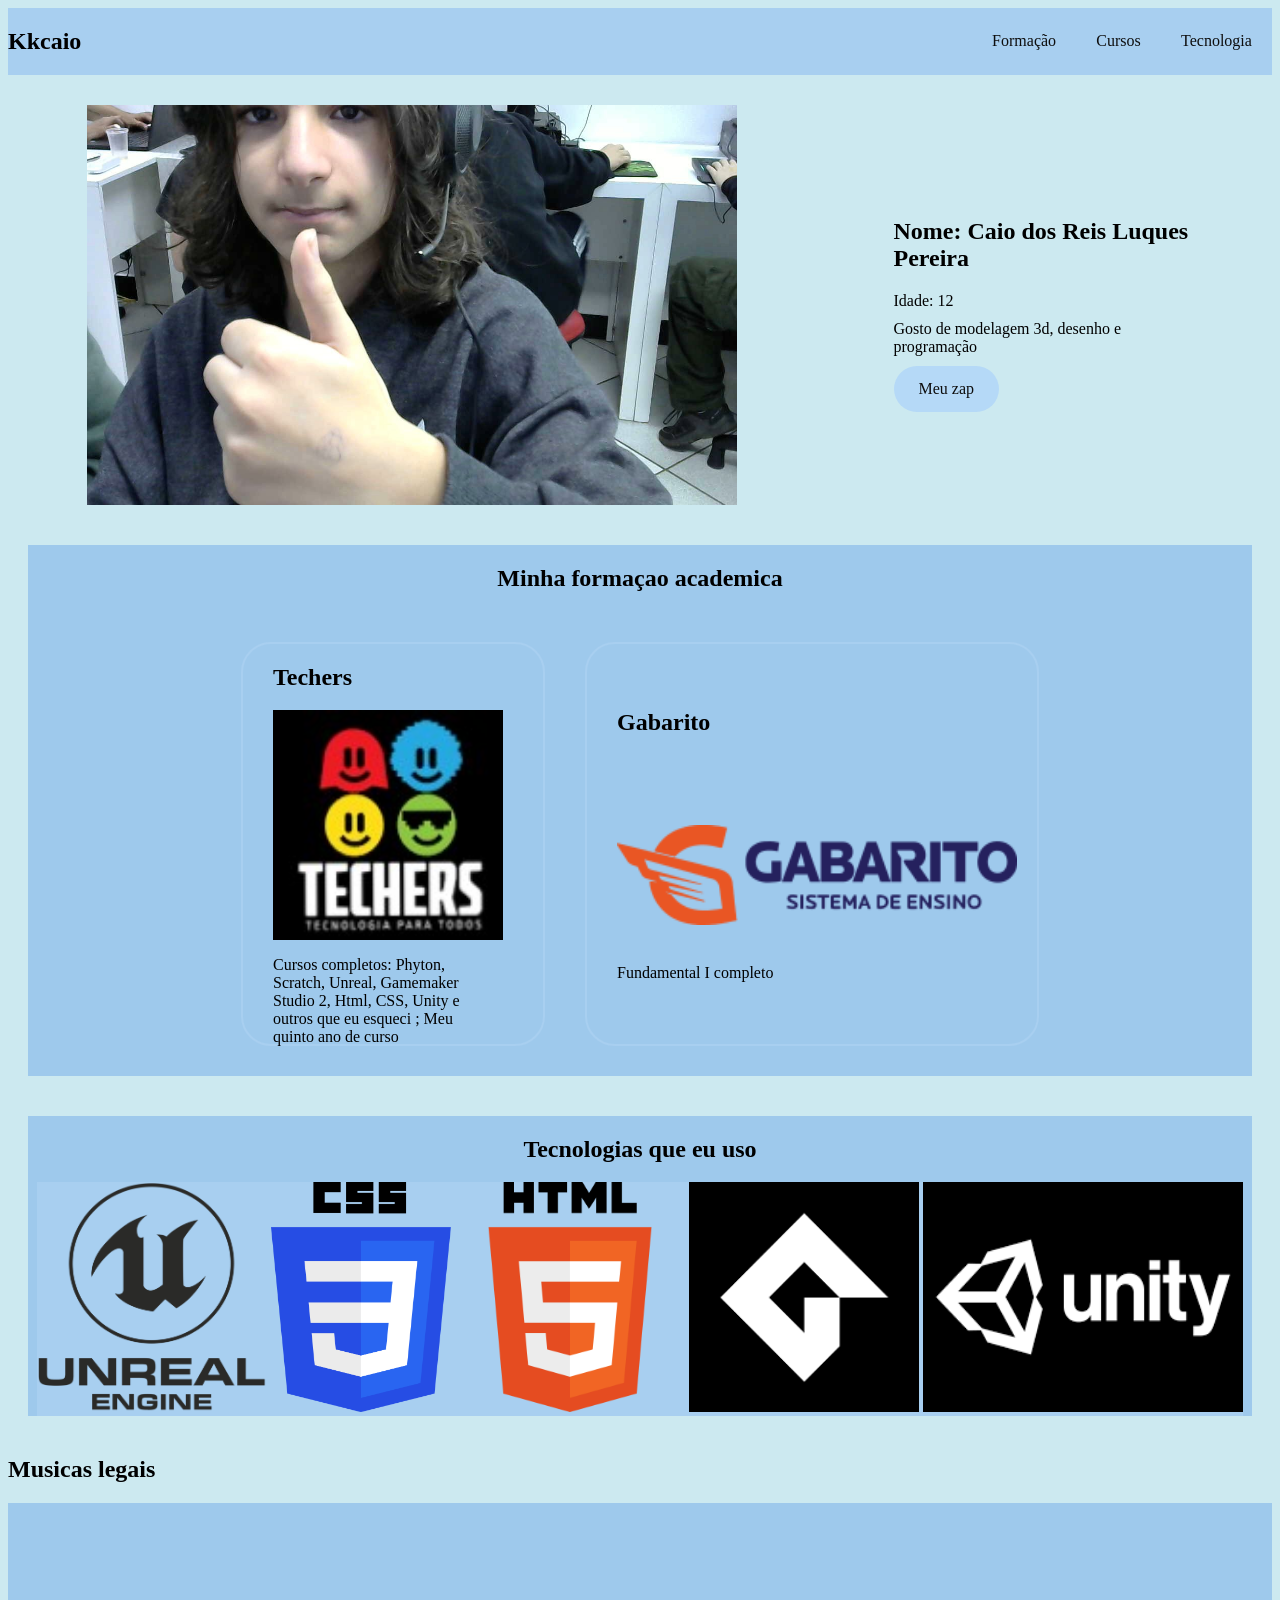
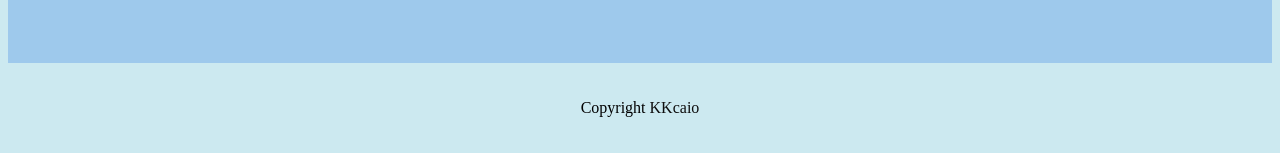
==== index.html @ 11ee220f "lol" ====
<!DOCTYPE html>
<html lang="en">
<head>
    <meta charset="UTF-8">
    <meta http-equiv="X-UA-Compatible" content="IE=edge">
    <meta name="viewport" content="width=device-width, initial-scale=1.0">
    <link rel="stylesheet" href="cssdocurriculo.css" type="text/css">
    <title>KKcaio</title>
</head>
<body>
<header>
    <nav >
        <h2>Kkcaio</h2>
        <ul id="navegacao">
        <li><a href="#">Formação</a></li>
        <li><a href="#">Cursos</a></li>
        <li><a href="#">Tecnologia</a></li>
        </ul>
    </nav>
</header>

<main>
    <section id="principal">
        <img src="WIN_20220528_10_22_55_Pro.jpg" width="650" height="400" alt="foto de perfil">
        <div>
            <h1>Nome: Caio dos Reis Luques Pereira</h1>
            <p>Idade: 12</h2>
            <p>Gosto de modelagem 3d, desenho e programação</p>
            <a href="https://wa.me/qr/HSE3JUREDMSVJ1" target="blank">Meu zap</a>
        </div>      
    </section>

    <section id="formacao" class="itens">
        <h2>Minha formaçao academica</h2>
        <div >
            <div class="card">
                <h2>Techers</h2>
                <img src="images (1).jpg" alt="logo da techers" width="230" height="230">
                <p>Cursos completos: Phyton, Scratch, Unreal, Gamemaker Studio 2, Html, CSS, Unity e outros que eu esqueci ; Meu quinto ano de curso</p>
            </div>
            <div id="card2" class="card">
                <h2>Gabarito</h2>
                <img src="logo-gabarito.png" alt="logo do gabarito" width="400" height="100">
                <p>Fundamental I completo</p>
            </div>
        </div>
    </section>

    <section id="tecnologias" class="itens">
        <h2>Tecnologias que eu uso</h2>
        <div id="plataformas">
            <img src="Unreal_Engine_Logo.svg.png" alt="Unreal logo" width="230" height="230">
            <img src="1200px-CSS3_logo_and_wordmark.svg.png" alt="CSS logo" width="180" height="230">
            <img src="1200px-HTML5_logo_and_wordmark.svg.png" alt="HTML logo" width="230" height="230">
            <img src="images (2).png" alt="Gamemaker studio 2 logo" width="230" height="230">
            <img src="download.png" alt="Unity logo" width="320" height="230">
        </div>
    </section>
  
    <h2>Musicas legais</h2>
    <div id="musicas">
    <iframe style="border-radius:12px" src="https://open.spotify.com/embed/track/2PpruBYCo4H7WOBJ7Q2EwM?utm_source=generator&theme=0" width="30%" height="80" frameBorder="0" allowfullscreen="" allow="autoplay; clipboard-write; encrypted-media; fullscreen; picture-in-picture"></iframe>
    <iframe style="border-radius:12px" src="https://open.spotify.com/embed/track/0BxE4FqsDD1Ot4YuBXwAPp?utm_source=generator" width="30%" height="80" frameBorder="0" allowfullscreen="" allow="autoplay; clipboard-write; encrypted-media; fullscreen; picture-in-picture"></iframe>
    <iframe style="border-radius:12px" src="https://open.spotify.com/embed/track/5RBOcBpJXaNnHCGViJmYhh?utm_source=generator" width="30%" height="80" frameBorder="0" allowfullscreen="" allow="autoplay; clipboard-write; encrypted-media; fullscreen; picture-in-picture"></iframe>
    <iframe style="border-radius:12px" src="https://open.spotify.com/embed/track/3svmi1v7HMlyYb7Pnossz6?utm_source=generator" width="30%" height="80" frameBorder="0" allowfullscreen="" allow="autoplay; clipboard-write; encrypted-media; fullscreen; picture-in-picture"></iframe>
    </div>

</main>
<footer>
    <p>Copyright<a href="#"> KKcaio</a></p>
</footer>
</body>
</html>
---- cssdocurriculo.css ----
header > nav{
    display: flex;
    justify-content: space-between;
    background-color: #A8CFF0;
    align-items: center;
}
header ul{
    display: flex;
    min-width: 300px;
    justify-content: space-around;
    align-items: center;
}

header ul > li{
    list-style-type: none;
}

a{
    text-decoration: none;
    color: rgb(14, 14, 14);
}

#principal a{
    display: block;
    border-radius: 30px;
}

a:hover{
    color: #607a8f;
}
#principal a:link, #principal a:visited {
    background-color: #b5d9f7;
    color: rgb(14, 14, 14);
    padding: 14px 25px;
    text-align: center;
    text-decoration: none;
    display: inline-block;
  }
  
#principal a:hover,#principal a:active {
    background-color: #A8CFF0;
  }

body{
    background-color: #cce9f0;
}

#principal{
   display: flex;
   justify-content: space-around;
   align-items: center;
   margin: 30px 0
}

#principal > div{
    max-width: 300px;
}

#principal p{
    margin: 10px 0;
}

@media (max-width: 768px){
    #principal, header > nav, header ul{
        flex-direction: column;
        justify-content: center;
    }
}

#musicas{
    display: grid;
    grid-area: 1 / 1 / 2 / 2;
}

.card{
    display: grid;
    grid-template-rows: 30px repeat(150px, 3) 30px;
    grid-template-columns: 30px 190px 30px ;
    border: 2px solid #A8CFF0;
    border-radius: 30px;
    width: 300px;
    height: 400px;
    margin: 0 20px
}

#card2{
    height: 400px;
    width: 450px;
}

.card>h2{
    grid-area: 2/2/3/3;
}

.card>img{
    grid-area: 3/2/4/3;
    margin:auto;
}

.card>p{
    grid-area: 4/2/5/3;
}

.itens{
    background-color: #9ec9ec;
    display: flex;
    flex-direction: column;
    align-items: center;
    margin: 40px 20px

}
#formacao>div{
    min-width: 70%;
    display: flex;
    flex-direction: row;
    justify-content: center;
    flex-wrap: wrap;
    margin: 30px;
}

#musicas{
    display: grid;
    grid-template-columns: 50% 50% ;
    background-color: #9ec9ec;
}

footer{
    display: flex;
    flex-direction: column;
    align-items: center;
    margin: 20px 0;
}

#plataformas{
    background-color: #A8CFF0;
}
#tecnologias{
    background-color: #9ec9ec;
}
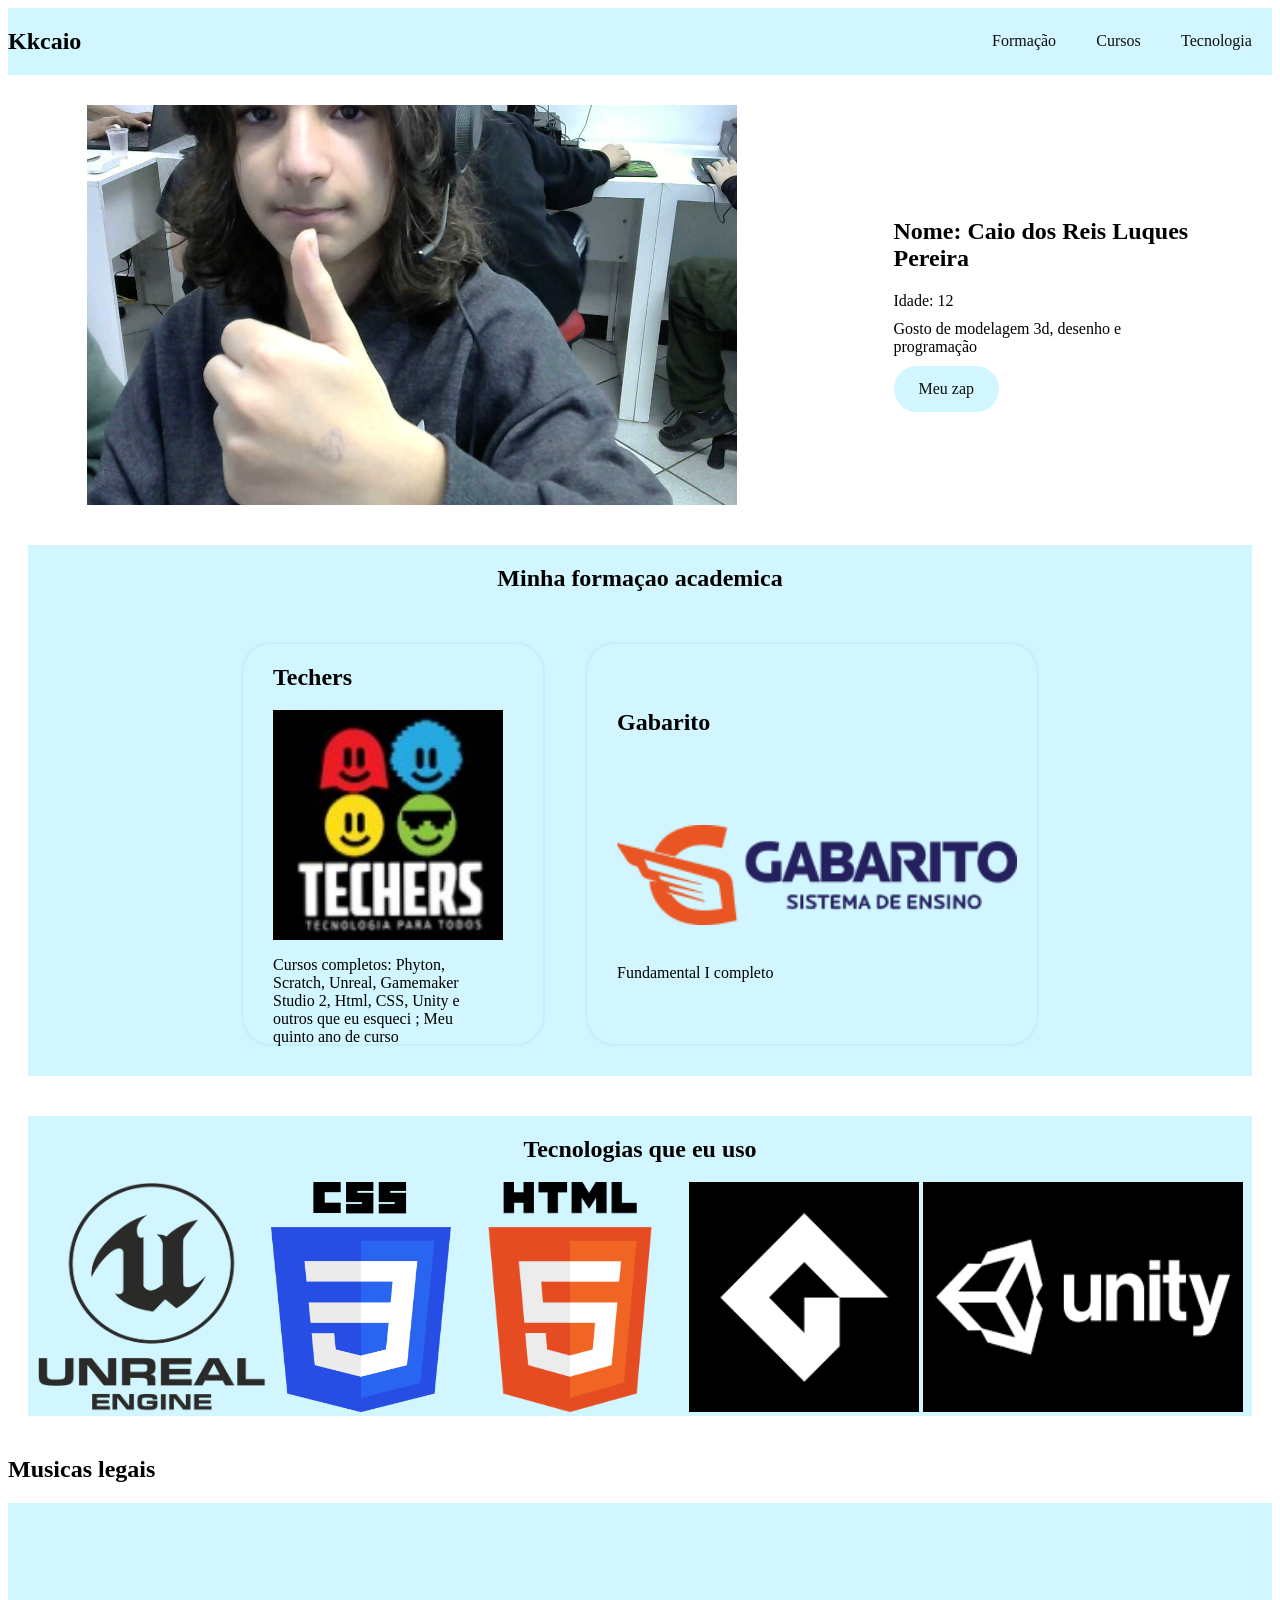
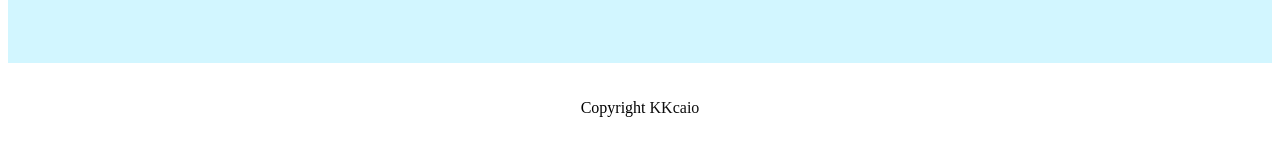
==== commit 348a1013: "sa" ====
--- a/index.html
+++ b/index.html
@@ -4,8 +4,9 @@
     <meta charset="UTF-8">
     <meta http-equiv="X-UA-Compatible" content="IE=edge">
     <meta name="viewport" content="width=device-width, initial-scale=1.0">
-    <link rel="stylesheet" href="cssdocurriculo.css" type="text/css">
-    <title>KKcaio</title>
+    <link rel="stylesheet" href="css/cssdocurriculo.css" type="text/css">
+    <link rel="shortcut icon" href="hamburger.png">
+    <title>Curriculo</title>
 </head>
 <body>
 <header>
@@ -21,7 +22,7 @@
 
 <main>
     <section id="principal">
-        <img src="WIN_20220528_10_22_55_Pro.jpg" width="650" height="400" alt="foto de perfil">
+        <img src="img/WIN_20220528_10_22_55_Pro.jpg" width="650" height="400" alt="foto de perfil">
         <div>
             <h1>Nome: Caio dos Reis Luques Pereira</h1>
             <p>Idade: 12</h2>
@@ -35,12 +36,12 @@
         <div >
             <div class="card">
                 <h2>Techers</h2>
-                <img src="images (1).jpg" alt="logo da techers" width="230" height="230">
+                <img src="img/images (1).jpg" alt="logo da techers" width="230" height="230">
                 <p>Cursos completos: Phyton, Scratch, Unreal, Gamemaker Studio 2, Html, CSS, Unity e outros que eu esqueci ; Meu quinto ano de curso</p>
             </div>
             <div id="card2" class="card">
                 <h2>Gabarito</h2>
-                <img src="logo-gabarito.png" alt="logo do gabarito" width="400" height="100">
+                <img src="img/logo-gabarito.png" alt="logo do gabarito" width="400" height="100">
                 <p>Fundamental I completo</p>
             </div>
         </div>
@@ -49,11 +50,11 @@
     <section id="tecnologias" class="itens">
         <h2>Tecnologias que eu uso</h2>
         <div id="plataformas">
-            <img src="Unreal_Engine_Logo.svg.png" alt="Unreal logo" width="230" height="230">
-            <img src="1200px-CSS3_logo_and_wordmark.svg.png" alt="CSS logo" width="180" height="230">
-            <img src="1200px-HTML5_logo_and_wordmark.svg.png" alt="HTML logo" width="230" height="230">
-            <img src="images (2).png" alt="Gamemaker studio 2 logo" width="230" height="230">
-            <img src="download.png" alt="Unity logo" width="320" height="230">
+            <img src="img/Unreal_Engine_Logo.svg.png" alt="Unreal logo" width="230" height="230">
+            <img src="img/1200px-CSS3_logo_and_wordmark.svg.png" alt="CSS logo" width="180" height="230">
+            <img src="img/1200px-HTML5_logo_and_wordmark.svg.png" alt="HTML logo" width="230" height="230">
+            <img src="img/images (2).png" alt="Gamemaker studio 2 logo" width="230" height="230">
+            <img src="img/download.png" alt="Unity logo" width="320" height="230">
         </div>
     </section>
   
--- a/css/cssdocurriculo.css
+++ b/css/cssdocurriculo.css
@@ -0,0 +1,136 @@
+header > nav{
+    display: flex;
+    justify-content: space-between;
+    background-color: #d2f6ff;
+    align-items: center;
+}
+header ul{
+    display: flex;
+    min-width: 300px;
+    justify-content: space-around;
+    align-items: center;
+}
+
+header ul > li{
+    list-style-type: none;
+}
+
+a{
+    text-decoration: none;
+    color: rgb(14, 14, 14);
+}
+
+#principal a{
+    display: block;
+    border-radius: 30px;
+}
+
+a:hover{
+    color: #607a8f;
+}
+#principal a:link, #principal a:visited {
+    background-color: #d2f6ff;
+    color: rgb(14, 14, 14);
+    padding: 14px 25px;
+    text-align: center;
+    text-decoration: none;
+    display: inline-block;
+  }
+  
+#principal a:hover,#principal a:active {
+    background-color: #bcf2ff;
+  }
+
+body{
+    background-color: #ffffff;
+}
+
+#principal{
+   display: flex;
+   justify-content: space-around;
+   align-items: center;
+   margin: 30px 0
+}
+
+#principal > div{
+    max-width: 300px;
+}
+
+#principal p{
+    margin: 10px 0;
+}
+
+@media (max-width: 768px){
+    #principal, header > nav, header ul{
+        flex-direction: column;
+        justify-content: center;
+    }
+}
+
+#musicas{
+    display: grid;
+    grid-area: 1 / 1 / 2 / 2;
+}
+
+.card{
+    display: grid;
+    grid-template-rows: 30px repeat(150px, 3) 30px;
+    grid-template-columns: 30px 190px 30px ;
+    border: 2px solid #c2f0fc;
+    border-radius: 30px;
+    width: 300px;
+    height: 400px;
+    margin: 0 20px
+}
+
+#card2{
+    height: 400px;
+    width: 450px;
+}
+
+.card>h2{
+    grid-area: 2/2/3/3;
+}
+
+.card>img{
+    grid-area: 3/2/4/3;
+    margin:auto;
+}
+
+.card>p{
+    grid-area: 4/2/5/3;
+}
+
+.itens{
+    background-color: #d2f6ff;
+    display: flex;
+    flex-direction: column;
+    align-items: center;
+    margin: 40px 20px
+
+}
+#formacao>div{
+    min-width: 70%;
+    display: flex;
+    flex-direction: row;
+    justify-content: center;
+    flex-wrap: wrap;
+    margin: 30px;
+}
+
+#musicas{
+    display: grid;
+    grid-template-columns: 50% 50% ;
+    background-color: #d2f6ff;
+}
+
+footer{
+    display: flex;
+    flex-direction: column;
+    align-items: center;
+    margin: 20px 0;
+}
+
+#tecnologias{
+    background-color: #d2f6ff;
+}
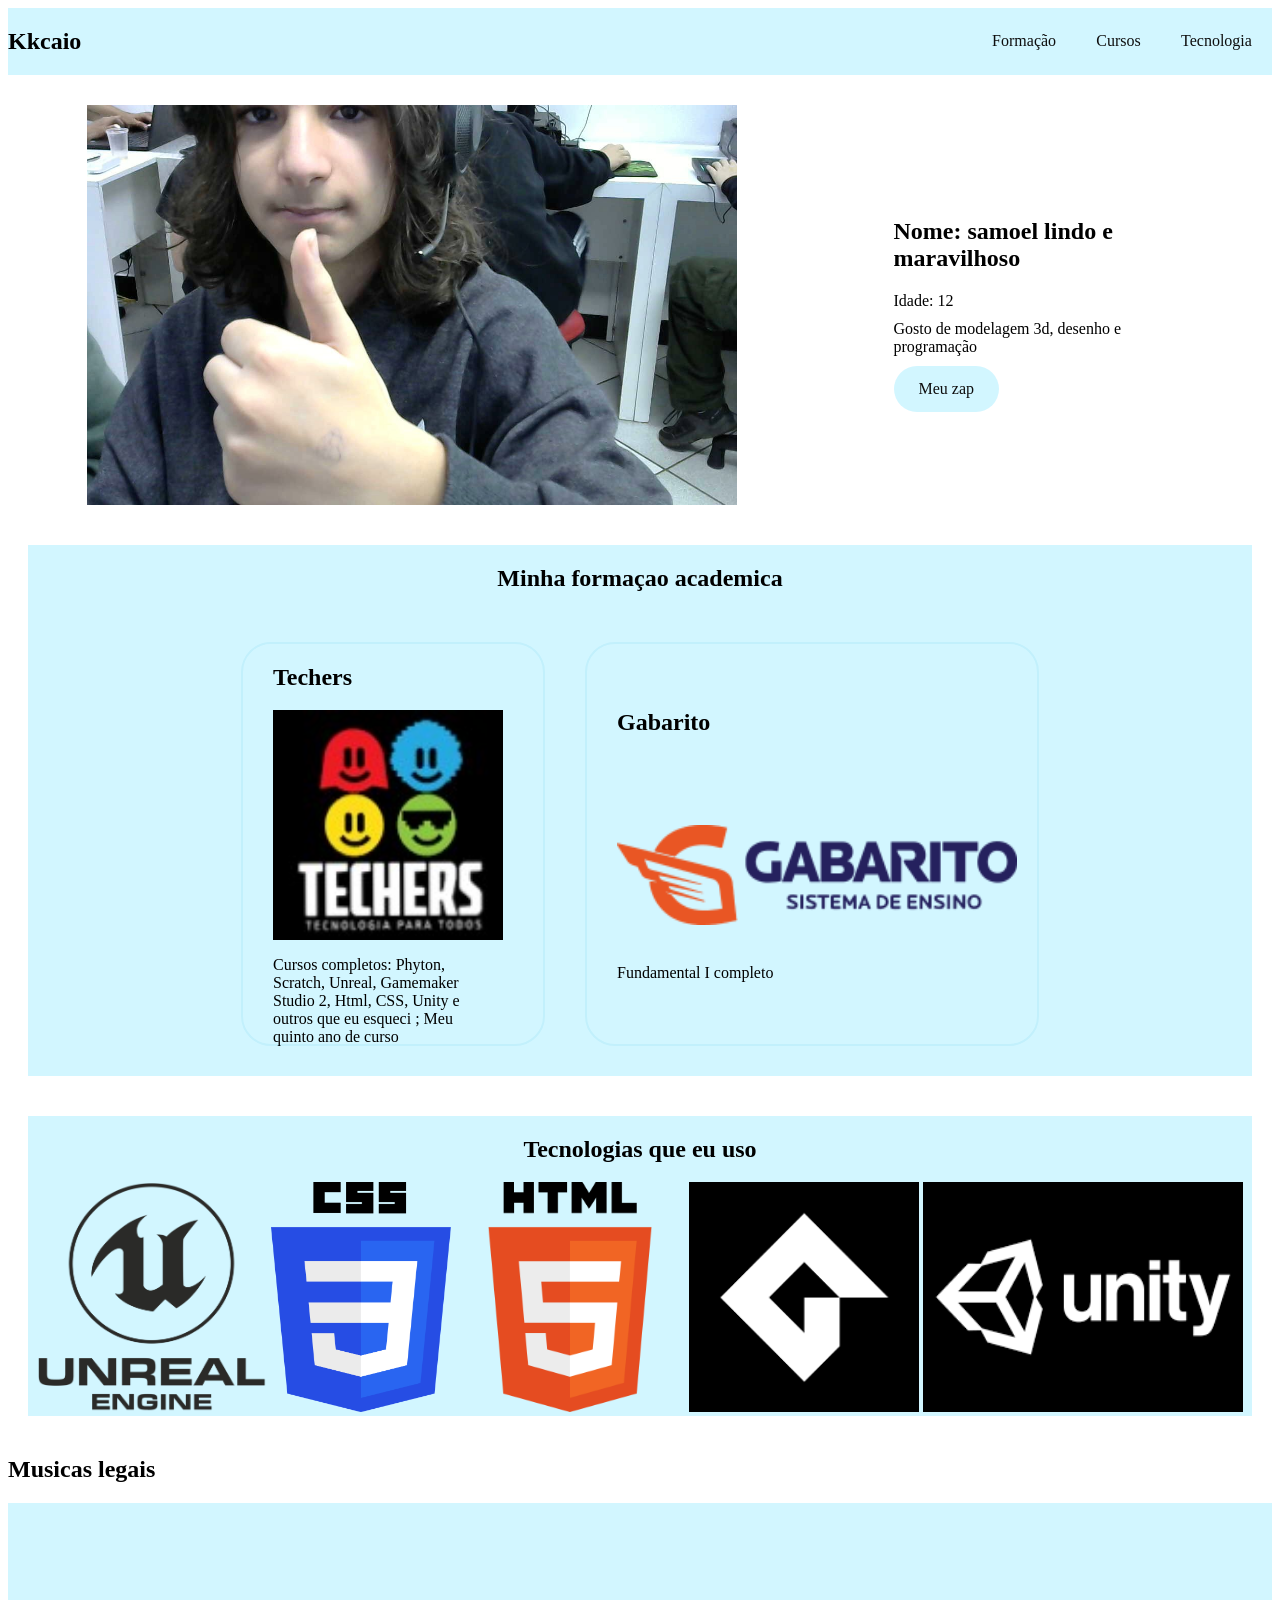
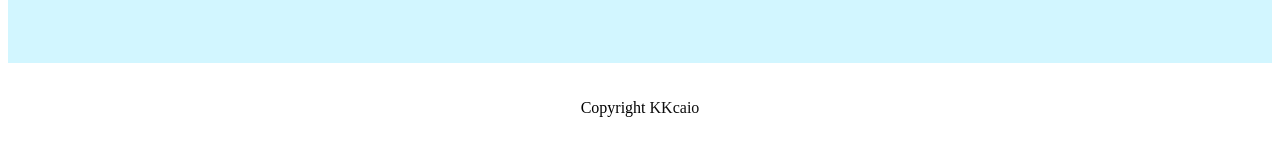
==== commit 296ccf2b: "Update index.html" ====
--- a/index.html
+++ b/index.html
@@ -5,7 +5,7 @@
     <meta http-equiv="X-UA-Compatible" content="IE=edge">
     <meta name="viewport" content="width=device-width, initial-scale=1.0">
     <link rel="stylesheet" href="css/cssdocurriculo.css" type="text/css">
-    <link rel="shortcut icon" href="hamburger.png">
+    <link rel="shortcut icon" href="img/images.png">
     <title>Curriculo</title>
 </head>
 <body>
@@ -24,7 +24,7 @@
     <section id="principal">
         <img src="img/WIN_20220528_10_22_55_Pro.jpg" width="650" height="400" alt="foto de perfil">
         <div>
-            <h1>Nome: Caio dos Reis Luques Pereira</h1>
+            <h1>Nome: samoel lindo e maravilhoso</h1>
             <p>Idade: 12</h2>
             <p>Gosto de modelagem 3d, desenho e programação</p>
             <a href="https://wa.me/qr/HSE3JUREDMSVJ1" target="blank">Meu zap</a>
@@ -33,7 +33,7 @@
 
     <section id="formacao" class="itens">
         <h2>Minha formaçao academica</h2>
-        <div >
+        <div id="escolas">
             <div class="card">
                 <h2>Techers</h2>
                 <img src="img/images (1).jpg" alt="logo da techers" width="230" height="230">
--- a/css/cssdocurriculo.css
+++ b/css/cssdocurriculo.css
@@ -65,6 +65,7 @@
         flex-direction: column;
         justify-content: center;
     }
+
 }
 
 #musicas{
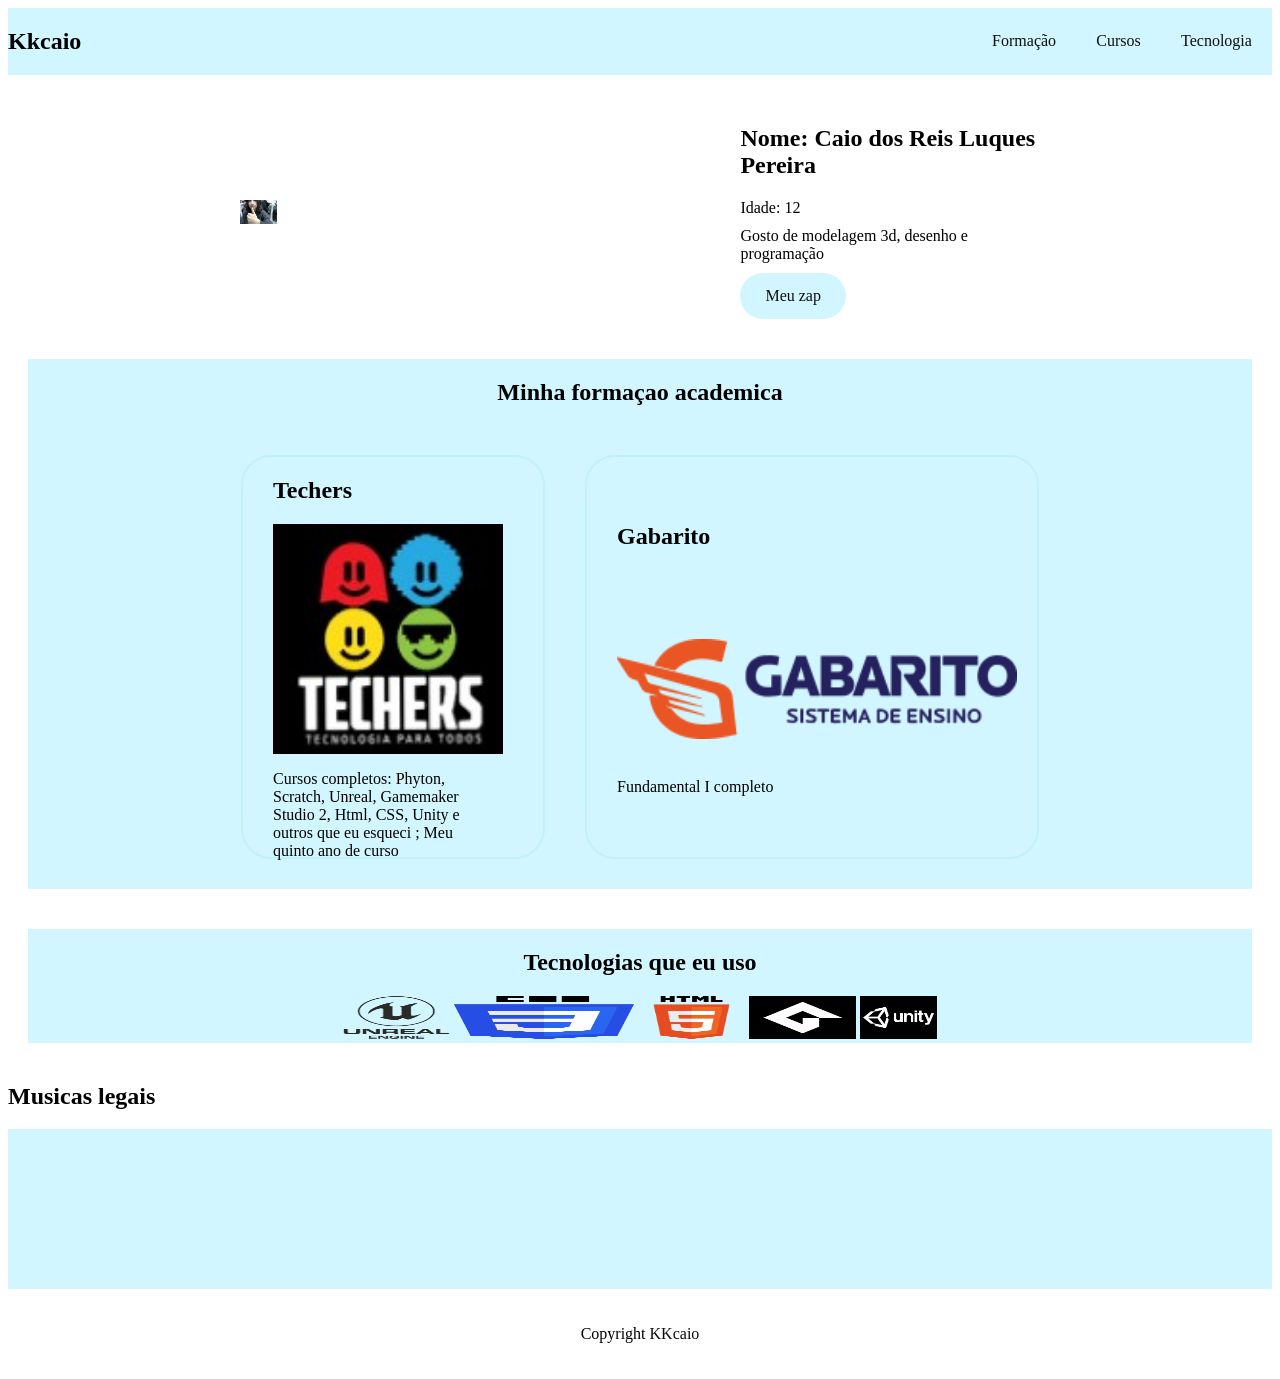
==== commit 721e884b: "teste2" ====
--- a/index.html
+++ b/index.html
@@ -22,9 +22,9 @@
 
 <main>
     <section id="principal">
-        <img src="img/WIN_20220528_10_22_55_Pro.jpg" width="650" height="400" alt="foto de perfil">
+        <img src="img/WIN_20220528_10_22_55_Pro.jpg" width="650" height="400" alt="foto de perfil" id="img1">
         <div>
-            <h1>Nome: samoel lindo e maravilhoso</h1>
+            <h1>Nome: Caio dos Reis Luques Pereira</h1>
             <p>Idade: 12</h2>
             <p>Gosto de modelagem 3d, desenho e programação</p>
             <a href="https://wa.me/qr/HSE3JUREDMSVJ1" target="blank">Meu zap</a>
@@ -50,11 +50,11 @@
     <section id="tecnologias" class="itens">
         <h2>Tecnologias que eu uso</h2>
         <div id="plataformas">
-            <img src="img/Unreal_Engine_Logo.svg.png" alt="Unreal logo" width="230" height="230">
-            <img src="img/1200px-CSS3_logo_and_wordmark.svg.png" alt="CSS logo" width="180" height="230">
-            <img src="img/1200px-HTML5_logo_and_wordmark.svg.png" alt="HTML logo" width="230" height="230">
-            <img src="img/images (2).png" alt="Gamemaker studio 2 logo" width="230" height="230">
-            <img src="img/download.png" alt="Unity logo" width="320" height="230">
+            <img src="img/Unreal_Engine_Logo.svg.png" alt="Unreal logo" width="230" height="230" class="img2">
+            <img src="img/1200px-CSS3_logo_and_wordmark.svg.png" alt="CSS logo" width="180" height="230" id="img3">
+            <img src="img/1200px-HTML5_logo_and_wordmark.svg.png" alt="HTML logo" width="230" height="230"class="img2">
+            <img src="img/images (2).png" alt="Gamemaker studio 2 logo" width="230" height="230"class="img2">
+            <img src="img/download.png" alt="Unity logo" width="320" height="230" id="img4">
         </div>
     </section>
   
--- a/css/cssdocurriculo.css
+++ b/css/cssdocurriculo.css
@@ -135,3 +135,23 @@
 #tecnologias{
     background-color: #d2f6ff;
 }
+
+#img1{
+    width: 2.95384615385vw;
+    height: 2.7vh;
+}
+
+.img2{
+    width: 8.34782608696vw;
+    height: 4.69565217391vh;
+}
+
+#img3{
+    width: 10.6666666667;
+    height: 4.69565217391vh;
+}
+
+#img4{
+    width: 6vw;
+    height: 4.69565217391vh;
+}
